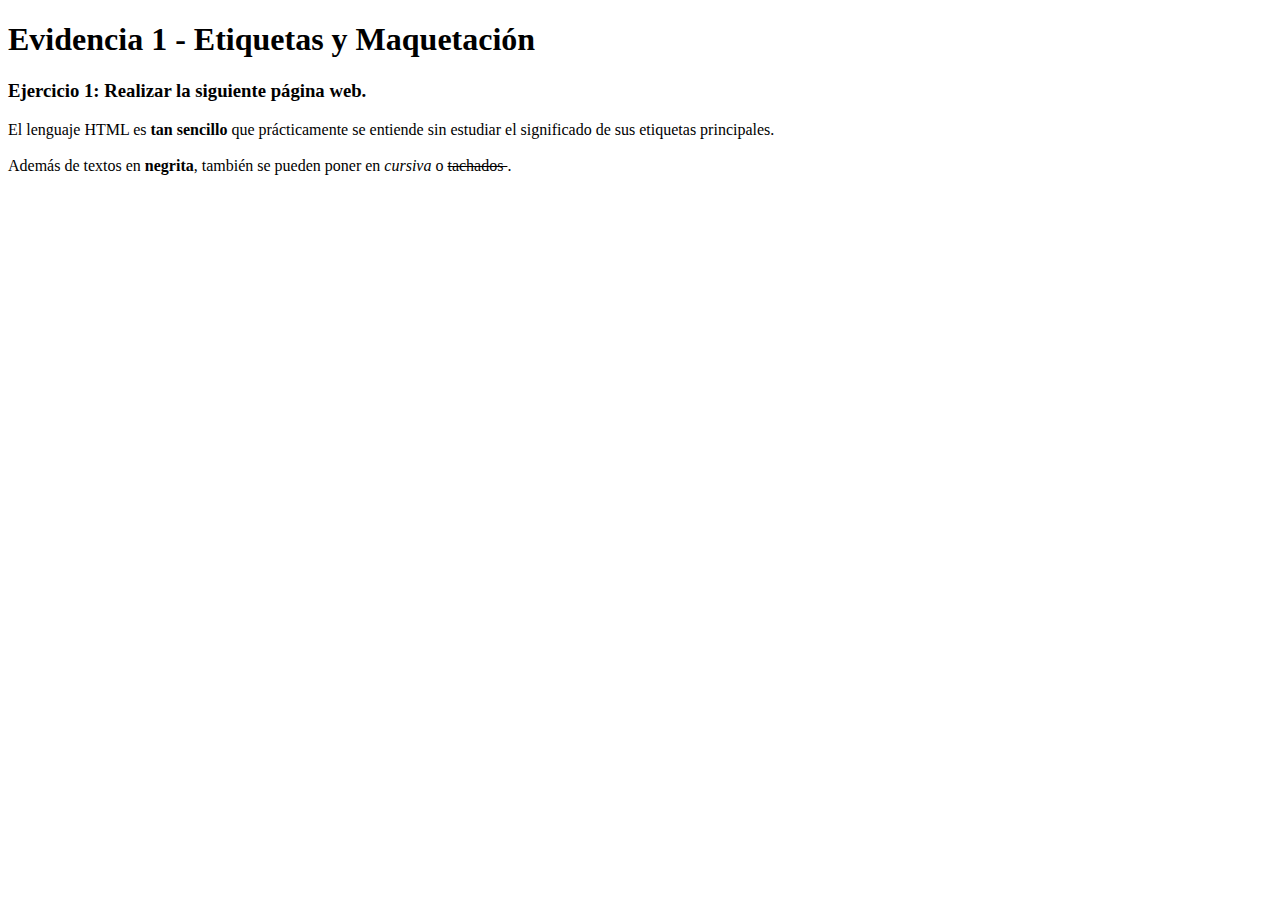
==== Ejercicio 1.html @ e7d3f5af "Sexto commit" ====
<!DOCTYPE html>
<html lang="en">
<head>
    <meta charset="UTF-8">
    <meta name="viewport" content="width=device-width, initial-scale=1.0">
    <title>El primer documento HTML</title>
    <link href="style.css" rel="stylesheet" type="text/css"/>
</head>
<body>
    <h1>Evidencia 1 - Etiquetas y Maquetación</h1>
    <h3>Ejercicio 1: Realizar la siguiente página web.</h3>
    <p>El lenguaje HTML es <strong> tan sencillo </strong> que prácticamente se entiende sin estudiar el significado
       de sus etiquetas principales. <br><br> Además de textos en <strong> negrita</strong>, también se pueden poner
        en <em> cursiva </em> o <del> tachados </del>.
</body>
</html>
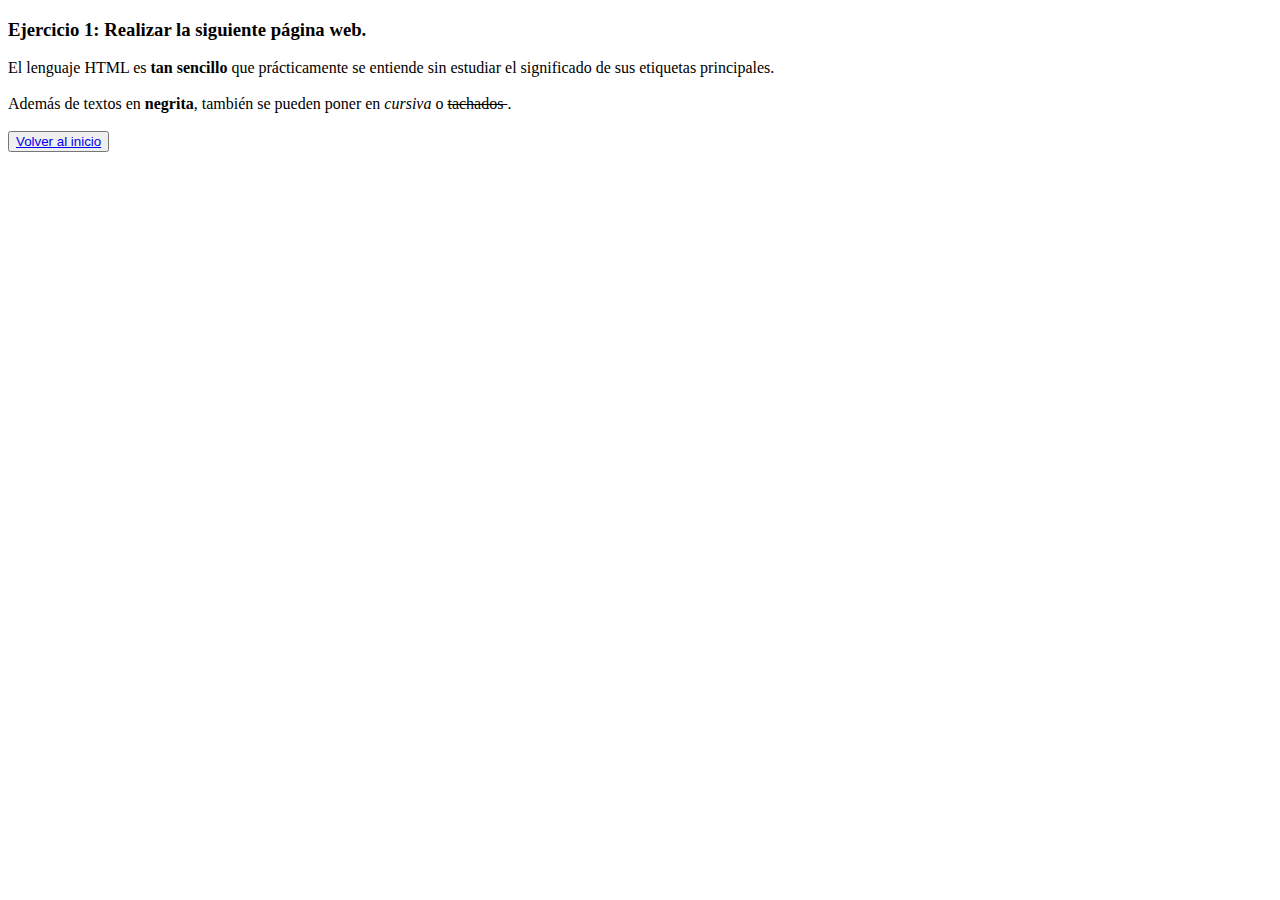
==== commit 61ab2535: "70th commit" ====
--- a/Ejercicio 1.html
+++ b/Ejercicio 1.html
@@ -4,13 +4,15 @@
     <meta charset="UTF-8">
     <meta name="viewport" content="width=device-width, initial-scale=1.0">
     <title>El primer documento HTML</title>
-    <link href="style.css" rel="stylesheet" type="text/css"/>
+    <link href="../../Styles/Evidencia 1/styles.css" rel="stylesheet" type="text/css"/>
 </head>
 <body>
-    <h1>Evidencia 1 - Etiquetas y Maquetación</h1>
+    <div class="center-div">
     <h3>Ejercicio 1: Realizar la siguiente página web.</h3>
     <p>El lenguaje HTML es <strong> tan sencillo </strong> que prácticamente se entiende sin estudiar el significado
        de sus etiquetas principales. <br><br> Además de textos en <strong> negrita</strong>, también se pueden poner
-        en <em> cursiva </em> o <del> tachados </del>.
+        en <em> cursiva </em> o <del> tachados </del>.<br><br>
+        <button><a href="../../index.html">Volver al inicio</a></button>
+    </div>
 </body>
 </html>